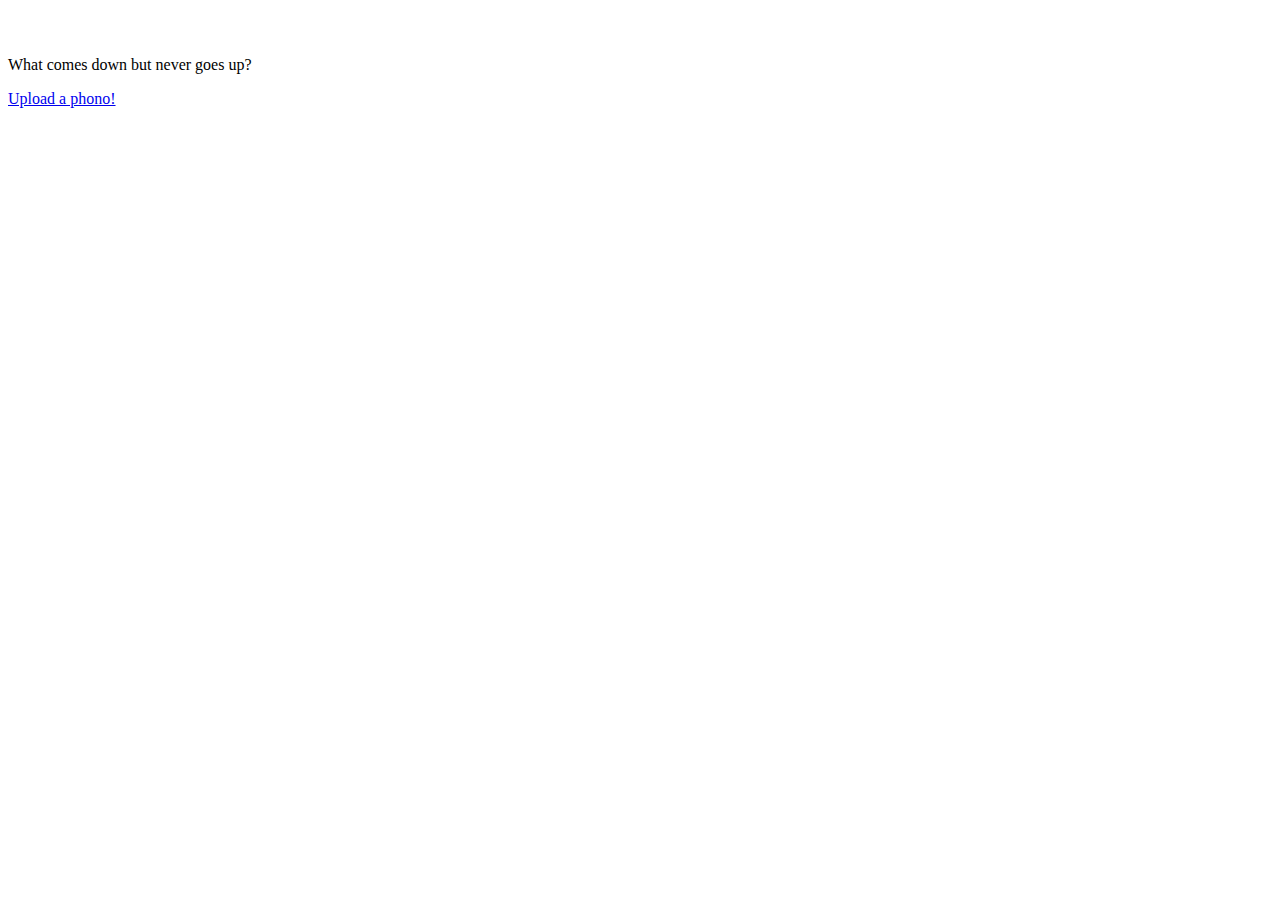
==== client/index.html @ cc831884 "Trying this out on android" ====
<head>
  <link rel="icon" href="/images/favicon.ico">
</head>

<body>

  <div class="container" style="padding: 1.5em;">
  </div>

  <div class="container text-center" id="riddlediv">
    <div class="row">
      <riddle>What comes down but never goes up?</riddle>
    </div>
    <div class="row" style="padding-top:1em;">
      <div class="col-xs-4"></div>
      <div class="col-xs-4">
        <a href="#fakelink" class="btn btn-block btn-xlarge btn-primary">Upload a phono!</a>
      </div>
      <div class="col-xs-4"></div>
    </div>
  </div>
</body>

<template name="task">
</template>
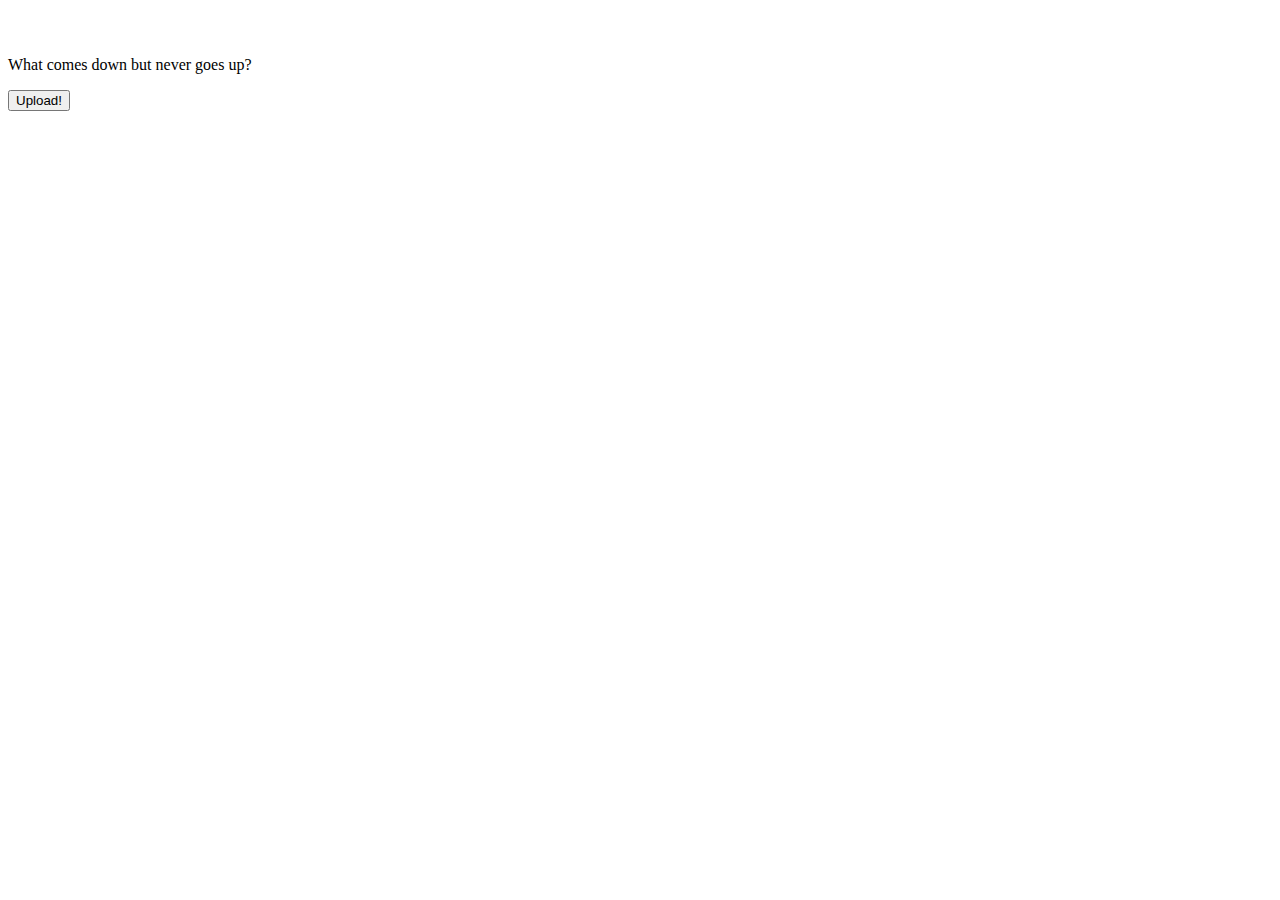
==== commit c75e162e: "Trying to fix size issues" ====
--- a/client/index.html
+++ b/client/index.html
@@ -9,12 +9,16 @@
 
   <div class="container text-center" id="riddlediv">
     <div class="row">
+      <div class="boxed">
       <riddle>What comes down but never goes up?</riddle>
+      </div>
     </div>
     <div class="row" style="padding-top:1em;">
       <div class="col-xs-4"></div>
       <div class="col-xs-4">
-        <a href="#fakelink" class="btn btn-block btn-xlarge btn-primary">Upload a phono!</a>
+        <button type="button" class="btn btn-default btn-sm">
+          <span class="glyphicon glyphicon-star" aria-hidden="true"></span> Upload!
+        </button>
       </div>
       <div class="col-xs-4"></div>
     </div>
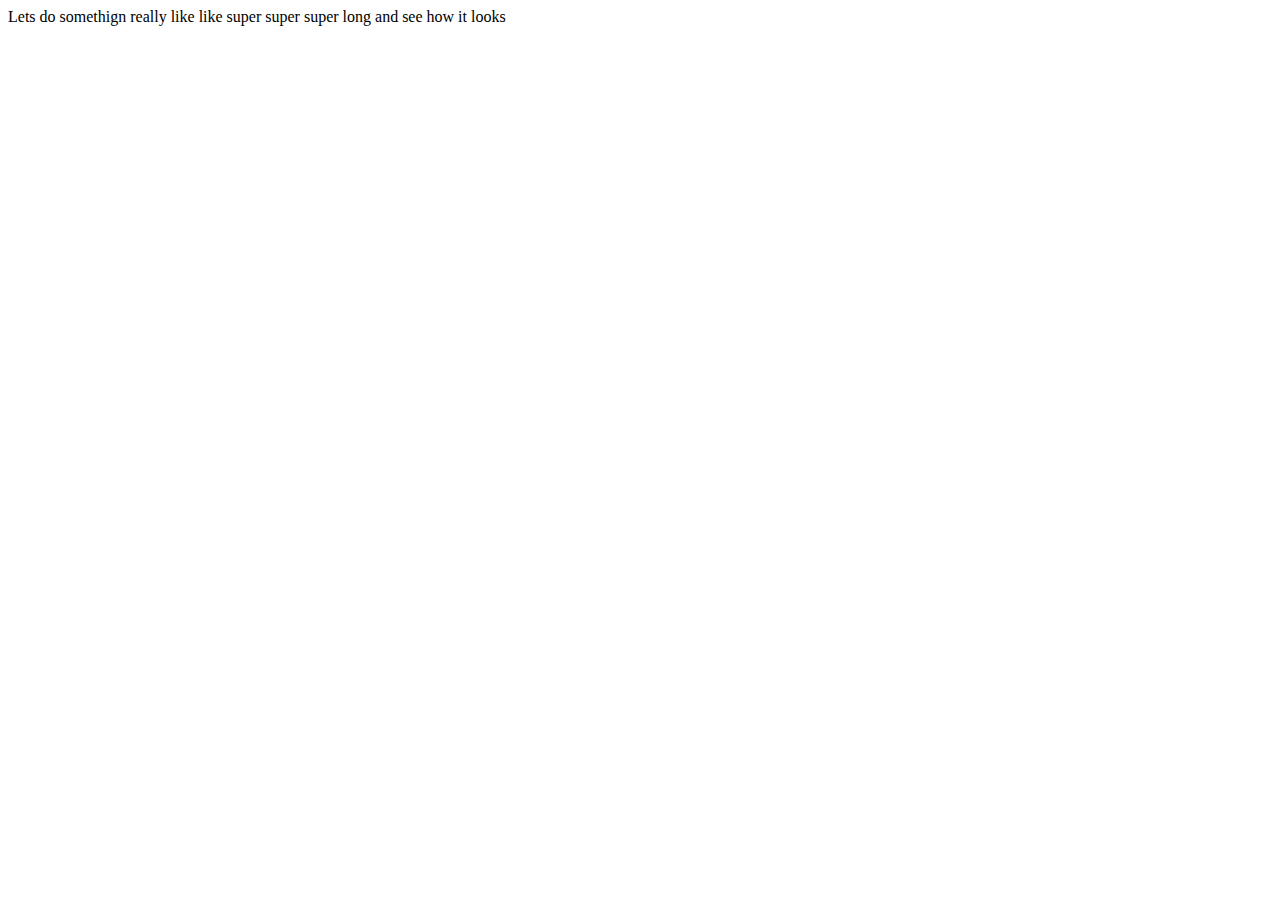
==== commit 8468b834: "Got clarfai working on this" ====
--- a/client/index.html
+++ b/client/index.html
@@ -4,10 +4,21 @@
 
 <body>
 
-  <div class="container" style="padding: 1.5em;">
+  <div class="row" style="background-color: white;">
+        <span class="button--left"></span>
+        <span class="button--right"></span>
   </div>
 
-  <div class="container text-center" id="riddlediv">
+  <div class="row">
+        <span class="preview-box">
+            <span>Lets do somethign really like like super super super long and see how it looks</span>
+        </span>
+  </div>
+
+  <!-- <div class="container" style="padding: 1.5em;">
+  </div> -->
+
+  <!-- <div class="container text-center" id="riddlediv">
     <div class="row">
       <div class="boxed">
       <riddle>What comes down but never goes up?</riddle>
@@ -22,8 +33,9 @@
       </div>
       <div class="col-xs-4"></div>
     </div>
-  </div>
+  </div> -->
 </body>
 
 <template name="task">
+
 </template>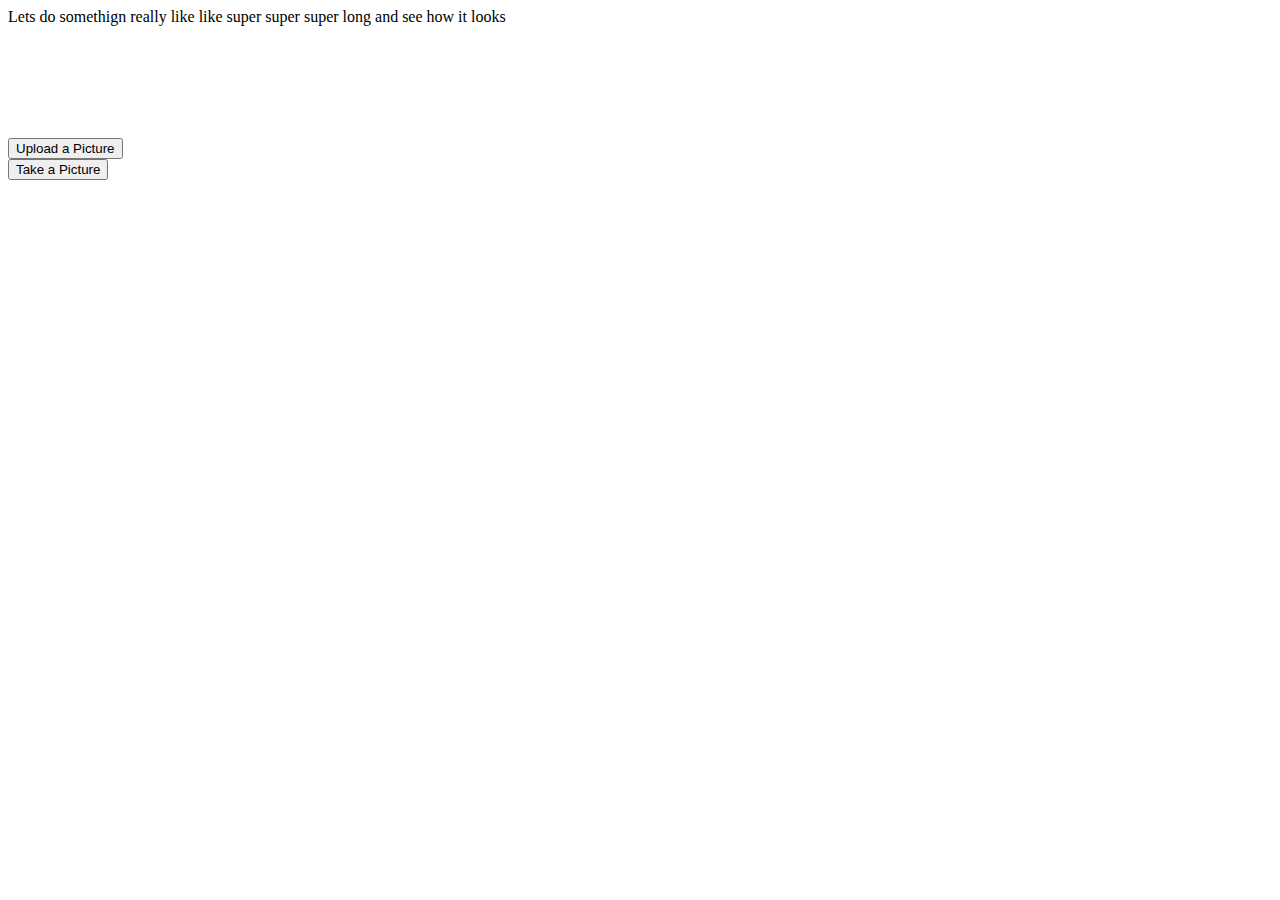
==== commit 2d4498cf: "Added the better buttons" ====
--- a/client/index.html
+++ b/client/index.html
@@ -9,10 +9,27 @@
         <span class="button--right"></span>
   </div>
 
-  <div class="row">
+  <div class="row" style="height: 120px; padding-bottom: 10px">
         <span class="preview-box">
             <span>Lets do somethign really like like super super super long and see how it looks</span>
         </span>
+  </div>
+
+  <div class="container">
+    <div class="row">
+      <div class="col-xs-3"></div>
+      <div class="col-xs-3">
+      <button type="button" class="btn btn-default btn-md">
+          Upload a Picture
+      </button>
+      </div>
+      <div class="col-xs-3">
+      <button type="button" class="btn btn-default btn-md">
+          Take a Picture
+      </button>
+      <div class="col-xs-3"></div>
+      </div>
+    </div>
   </div>
 
   <!-- <div class="container" style="padding: 1.5em;">
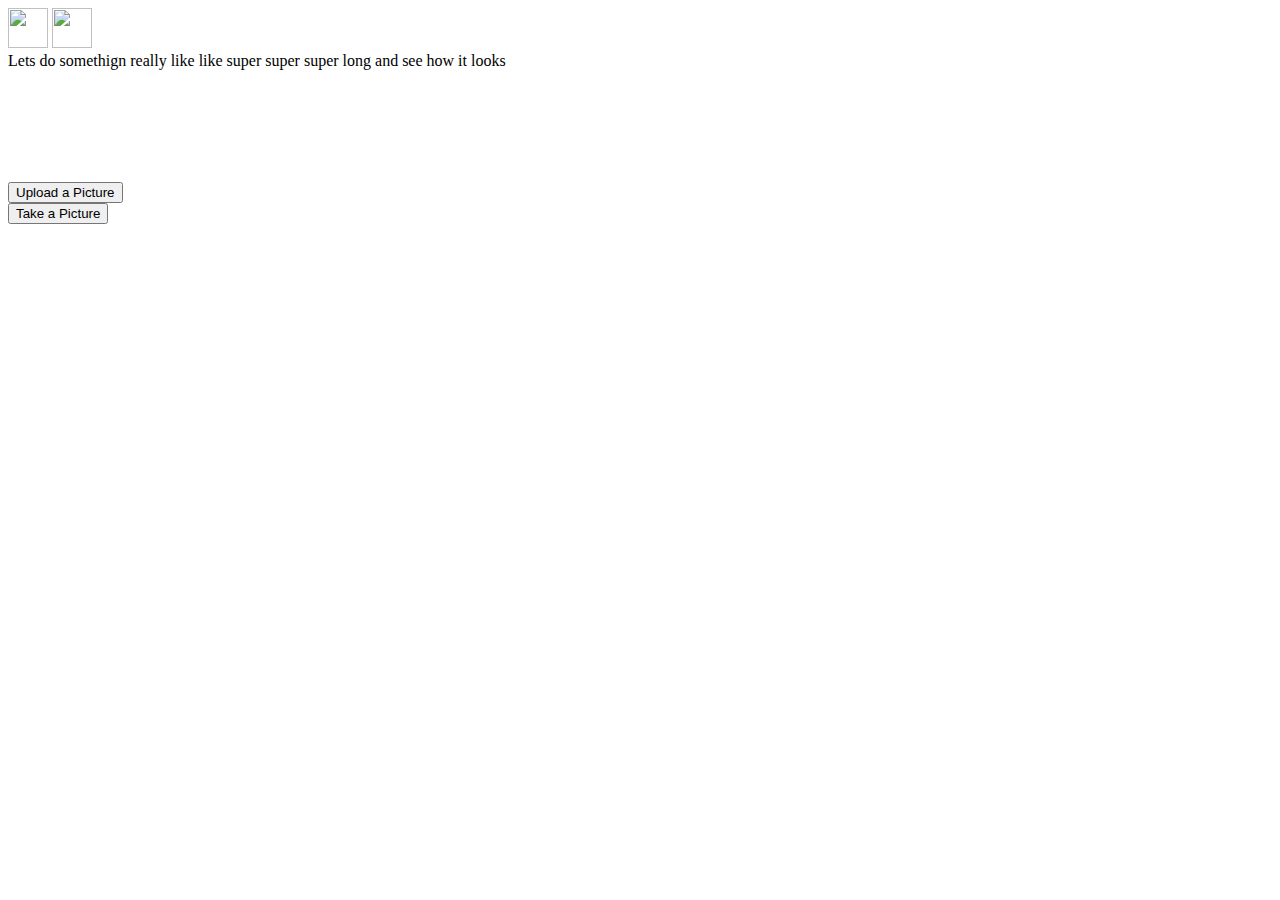
==== commit 2af0b58b: "Added some arrows" ====
--- a/client/index.html
+++ b/client/index.html
@@ -5,8 +5,8 @@
 <body>
 
   <div class="row" style="background-color: white;">
-        <span class="button--left"></span>
-        <span class="button--right"></span>
+        <span class="button--left"><img src="/images/icons/png/left-arrow-01.png" width=40/></span>
+        <span class="button--right"><img src="/images/icons/png/right-arrow-02.png" width=40/></span>
   </div>
 
   <div class="row" style="height: 120px; padding-bottom: 10px">
@@ -17,7 +17,6 @@
 
   <div class="container">
     <div class="row">
-      <div class="col-xs-3"></div>
       <div class="col-xs-3">
       <button type="button" class="btn btn-default btn-md">
           Upload a Picture
@@ -27,7 +26,6 @@
       <button type="button" class="btn btn-default btn-md">
           Take a Picture
       </button>
-      <div class="col-xs-3"></div>
       </div>
     </div>
   </div>
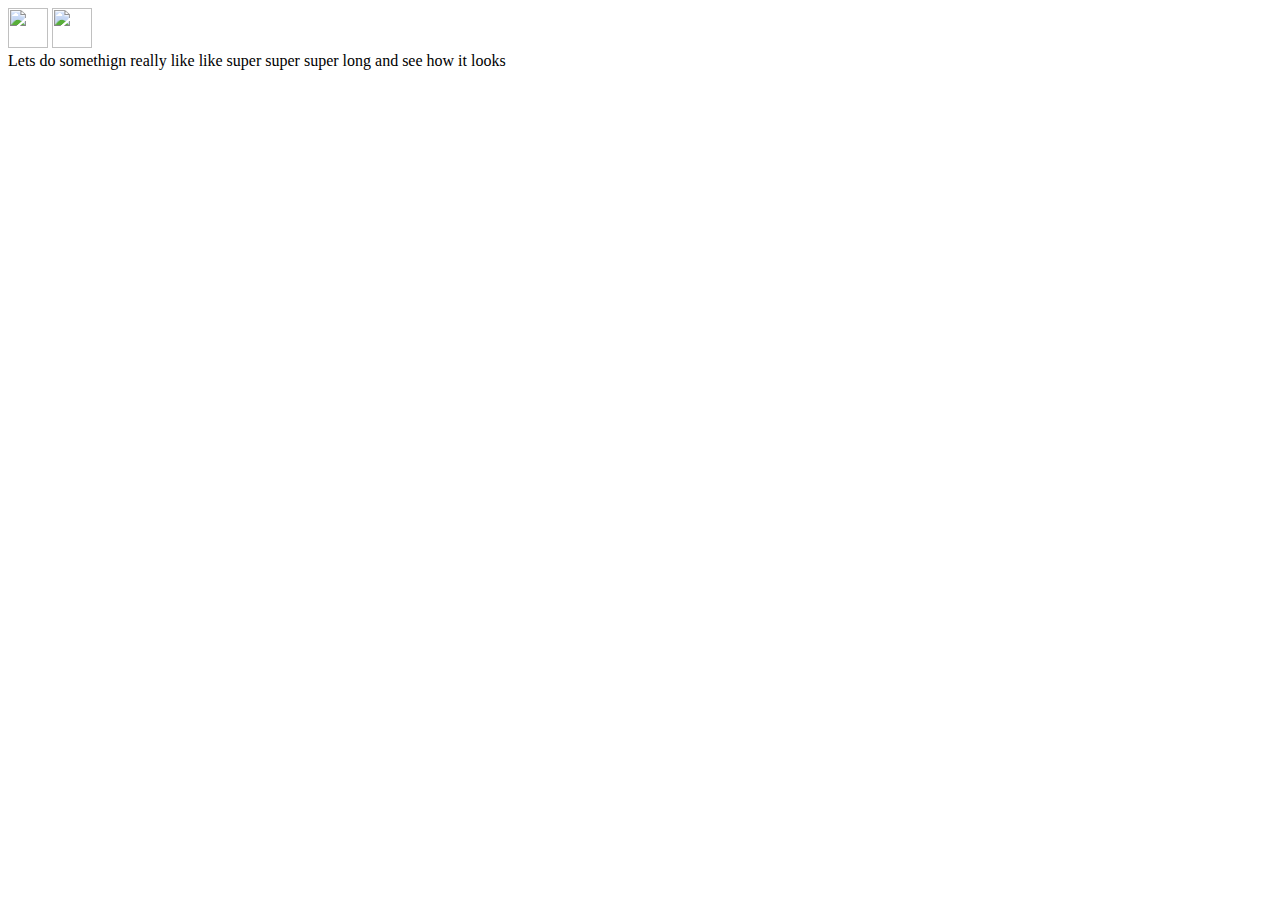
==== commit 4abf45c2: "Fixed buttons?" ====
--- a/client/index.html
+++ b/client/index.html
@@ -9,7 +9,7 @@
         <span class="button--right"><img src="/images/icons/png/right-arrow-02.png" width=40/></span>
   </div>
 
-  <div class="row" style="height: 120px; padding-bottom: 10px">
+  <div class="row" style="height: 180px; padding-bottom: 10px">
         <span class="preview-box">
             <span>Lets do somethign really like like super super super long and see how it looks</span>
         </span>
@@ -17,16 +17,24 @@
 
   <div class="container">
     <div class="row">
-      <div class="col-xs-3">
-      <button type="button" class="btn btn-default btn-md">
-          Upload a Picture
-      </button>
-      </div>
-      <div class="col-xs-3">
+        <!-- <div class="col-xs-4"></div>
+        <div class="col-xs-4">
+        <button type="button" class="btn btn-default btn-md">
+            Upload a Picture
+        </button>
+        <div class="col-xs-4"></div>
+        </div> -->
+        <div class="col-xs-2"></div>
+        <div class="col-xs-2" style="background-color:white; padding: 10px;"><span class="glyphicon glyphicon-upload"></span></div>
+        <div class="col-xs-2"></div>
+        <div class="col-xs-2"></div>
+        <div class="col-xs-2" style="background-color:white; padding: 10px;"><span class="glyphicon glyphicon-camera"></span></div>
+        <div class="col-xs-2"></div>
+      <!-- <div class="col-xs-3">
       <button type="button" class="btn btn-default btn-md">
           Take a Picture
       </button>
-      </div>
+      </div> -->
     </div>
   </div>
 
